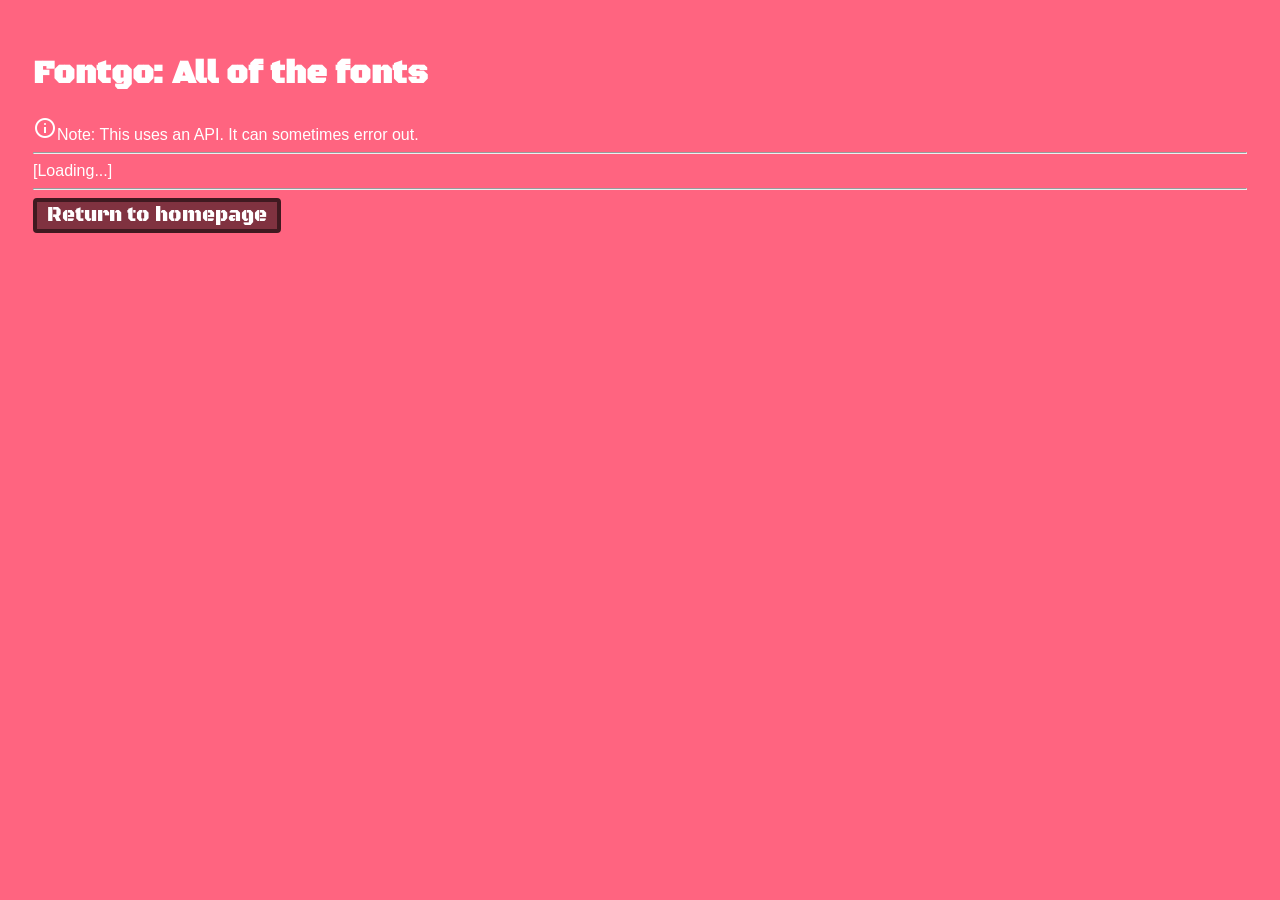
==== two.html @ ef8cc289 "Add initial HTML structure for Fontgo website" ====
<!DOCTYPE HTML>
<html>
    <head>
        <title>Fontgo: Website for fonts</title>
        <link rel="stylesheet" href="https://fonts.googleapis.com/css2?family=Material+Symbols+Outlined">
        <link rel="stylesheet" href="https://ahmedac1.github.io/fontgo/v1/fonts/css/Black+Ops+One.css">
        <style>
            body {
                font-family: "Black Ops One", sans-serif;
                background-color: rgb(255, 100, 128);
                color: #fff;
                padding: 25px;
                font-weight: bold;
            }
            .desc {
                font-family: sans-serif;
                font-weight: normal;
            }
            button {
                background-color: rgb(128, 50, 64);
                border: 4px solid rgb(64, 25, 32);
                border-radius: 4px;
                color: #fff;
                font-size: 20px;
                padding-right: 10px;
                padding-left: 10px;
                font-family: "Black Ops One", sans-serif;
                font-weight: normal;
            }
            a {
                color: #fff;
                text-decoration: none;
            }
        </style>
    </head>
    <body>
        <script src="https://ahmedac1.github.io/fontgo/jstools/jstools.js"></script>
        <h1>Fontgo: All of the fonts</h1>
        <div class="desc"><span class="material-symbols-outlined">info</span>Note: This uses an API. It can sometimes error out.</div>
        <hr>
        <div class="desc" id="l">[Loading...]</div>
        <script type="module">
            const div = document.getElementById("l");
            
            const all = await getAllFonts();
            div.textContent = all.join(", ").replaceAll(".ttf", "").replaceAll("+", " ");
        </script>
        <hr>
        <button><a href="index.html">Return to homepage</a></button>
    </body>
</html>
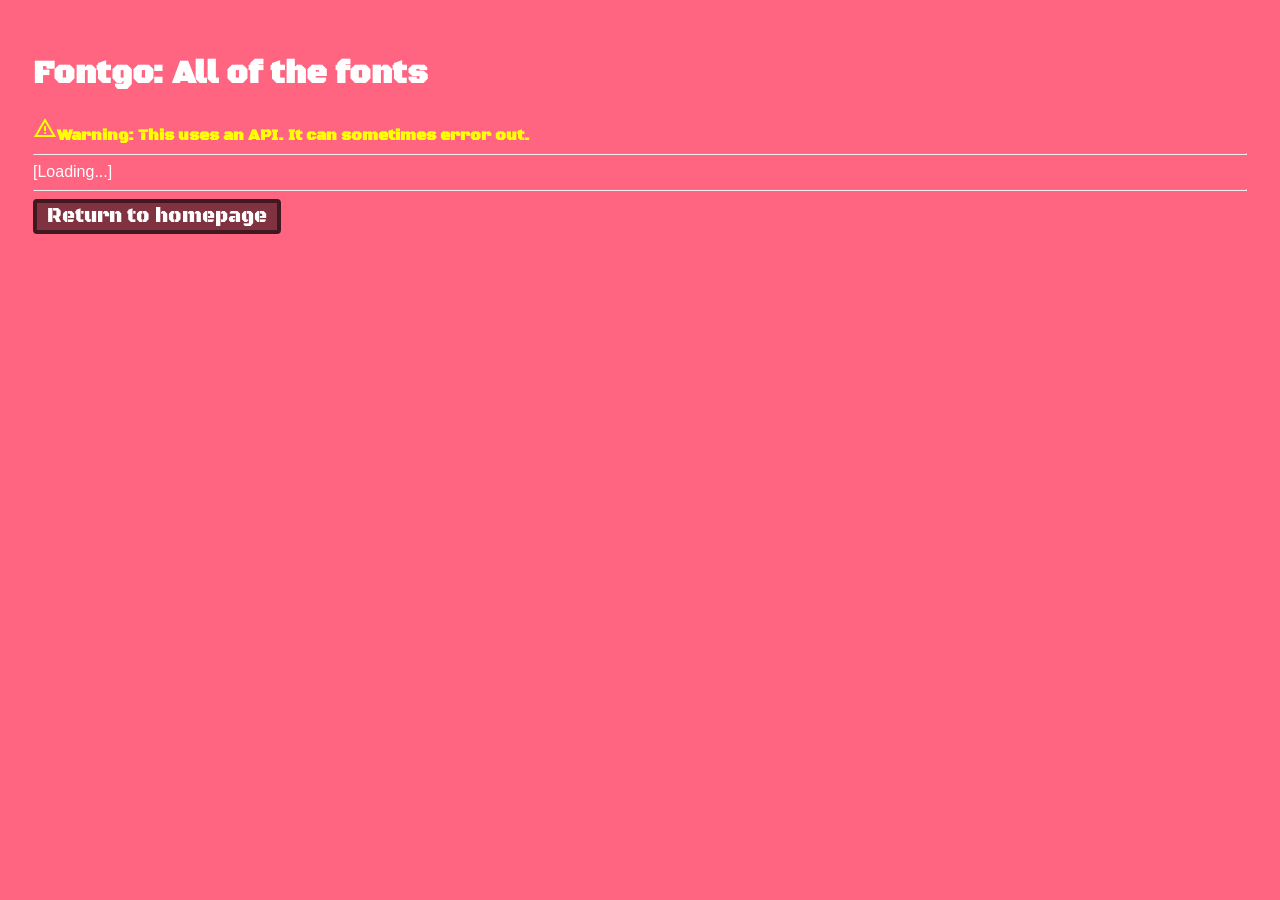
==== commit 92437d90: "Enhance warning message and style in two.html Added a warning message about API usage and improved s" ====
--- a/two.html
+++ b/two.html
@@ -1,51 +1,54 @@
 <!DOCTYPE HTML>
-<html>
-    <head>
-        <title>Fontgo: Website for fonts</title>
-        <link rel="stylesheet" href="https://fonts.googleapis.com/css2?family=Material+Symbols+Outlined">
-        <link rel="stylesheet" href="https://ahmedac1.github.io/fontgo/v1/fonts/css/Black+Ops+One.css">
-        <style>
-            body {
-                font-family: "Black Ops One", sans-serif;
-                background-color: rgb(255, 100, 128);
-                color: #fff;
-                padding: 25px;
-                font-weight: bold;
-            }
-            .desc {
-                font-family: sans-serif;
-                font-weight: normal;
-            }
-            button {
-                background-color: rgb(128, 50, 64);
-                border: 4px solid rgb(64, 25, 32);
-                border-radius: 4px;
-                color: #fff;
-                font-size: 20px;
-                padding-right: 10px;
-                padding-left: 10px;
-                font-family: "Black Ops One", sans-serif;
-                font-weight: normal;
-            }
-            a {
-                color: #fff;
-                text-decoration: none;
-            }
-        </style>
-    </head>
-    <body>
-        <script src="https://ahmedac1.github.io/fontgo/jstools/jstools.js"></script>
-        <h1>Fontgo: All of the fonts</h1>
-        <div class="desc"><span class="material-symbols-outlined">info</span>Note: This uses an API. It can sometimes error out.</div>
-        <hr>
-        <div class="desc" id="l">[Loading...]</div>
-        <script type="module">
-            const div = document.getElementById("l");
-            
-            const all = await getAllFonts();
-            div.textContent = all.join(", ").replaceAll(".ttf", "").replaceAll("+", " ");
-        </script>
-        <hr>
-        <button><a href="index.html">Return to homepage</a></button>
-    </body>
+<html>  
+    <head>  
+        <title>Fontgo: Website for fonts</title>  
+        <link rel="stylesheet" href="https://fonts.googleapis.com/css2?family=Material+Symbols+Outlined">  
+        <link rel="stylesheet" href="https://ahmedac1.github.io/fontgo/v1/fonts/css/Black+Ops+One.css">  
+        <style>  
+            body {  
+                font-family: "Black Ops One", sans-serif;  
+                background-color: rgb(255, 100, 128);  
+                color: #fff;  
+                padding: 25px;  
+                font-weight: bold;  
+            }  
+            .desc {  
+                font-family: sans-serif;  
+                font-weight: normal;  
+            }  
+            button {  
+                background-color: rgb(128, 50, 64);  
+                border: 4px solid rgb(64, 25, 32);  
+                border-radius: 4px;  
+                color: #fff;  
+                font-size: 20px;  
+                padding-right: 10px;  
+                padding-left: 10px;  
+                font-family: "Black Ops One", sans-serif;  
+                font-weight: normal;  
+            }  
+            a {  
+                color: #fff;  
+                text-decoration: none;  
+            }  
+            .warning {  
+                color: #ffff00;  
+                font-weight: bold;  
+            }  
+        </style>  
+    </head>  
+    <body>  
+        <script src="https://ahmedac1.github.io/fontgo/jstools/jstools.js"></script>  
+        <h1>Fontgo: All of the fonts</h1>  
+        <div class="warning"><span class="material-symbols-outlined">warning</span>Warning: This uses an API. It can sometimes error out.</div>  
+        <hr>  
+        <div class="desc" id="l">[Loading...]</div>  
+        <script type="module">  
+            const div = document.getElementById("l");  const all = await getAllFonts();  
+            div.textContent = all.join(", ").replaceAll(".ttf", "").replaceAll("+", " ");  
+    </script>  
+    <hr>  
+    <button><a href="index.html">Return to homepage</a></button>  
+</body>
+
 </html>
